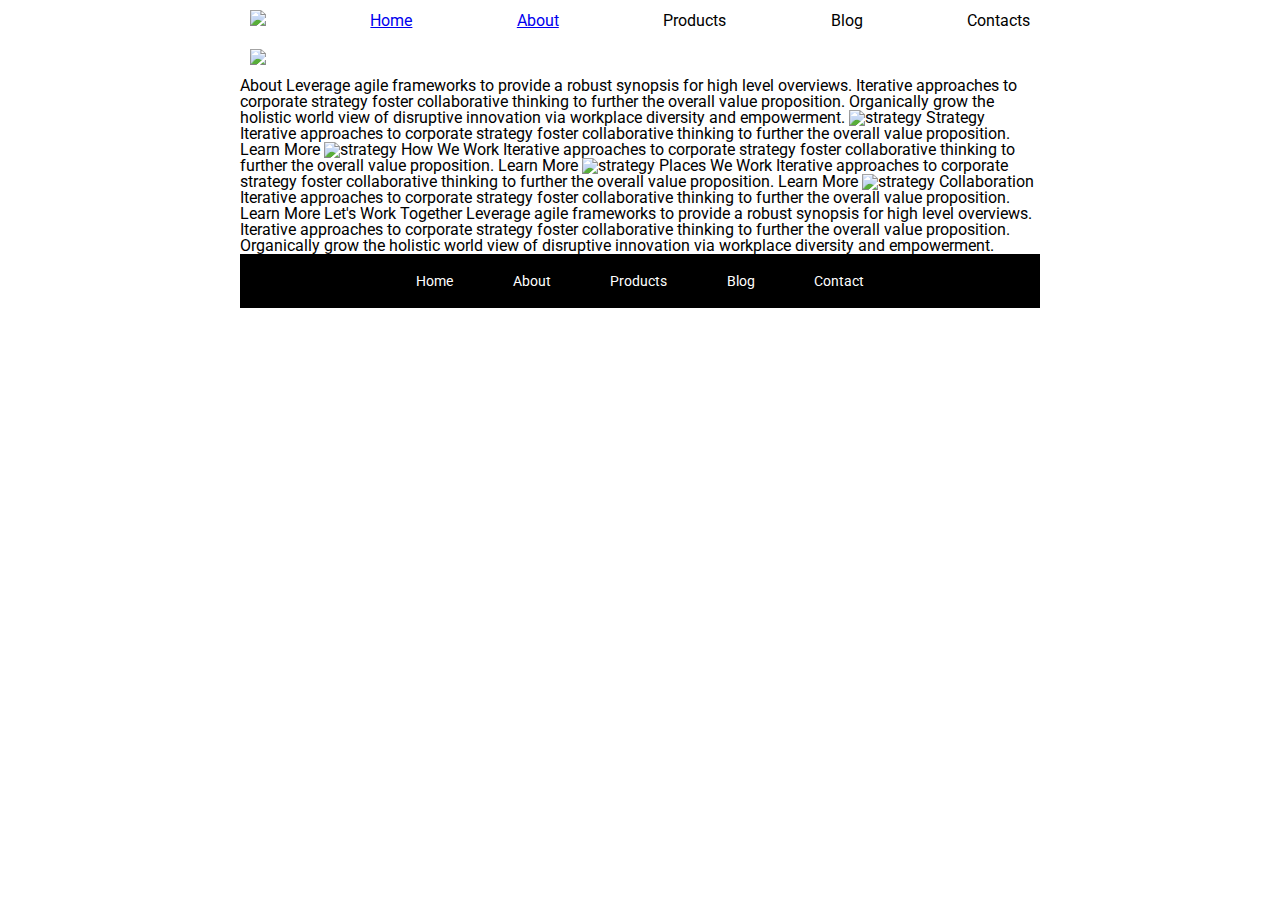
==== about.html @ 3cb061cc "added navigation, header image and linked home back to index.html" ====
<!doctype html>

<html lang="en">
<head>
  <meta charset="utf-8">

  <title>Sprint Challenge - About</title>

  <link href="https://fonts.googleapis.com/css?family=Roboto|Rubik" rel="stylesheet">
  <link rel="stylesheet" href="css/index.css">

</head>

<body>
    <div class="container about-page">
        <nav>
            <a>
                <img src= "img/lambda-black.png"></img>
            </a>
            <a href="./index.html">Home</a>
            <a href="./about.html">About</a>
            <a>Products</a>
            <a>Blog</a>
            <a>Contacts</a>
        </nav>
        <figure class="navigation-image-wrapper">
            <img src="img/jumbo-about.png"></img>
        </figure>
     
    About

    Leverage agile frameworks to provide a robust synopsis for high level overviews. Iterative approaches to corporate strategy foster collaborative thinking to further the overall value proposition. Organically grow the holistic world view of disruptive innovation via workplace diversity and empowerment.


    <img src="img/about-plan.png" alt="strategy">
    
    Strategy
    
    Iterative approaches to corporate strategy foster collaborative thinking to further the overall value proposition.

    Learn More



    <img src="img/about-working.png" alt="strategy">
    
    How We Work
    
    Iterative approaches to corporate strategy foster collaborative thinking to further the overall value proposition.

    Learn More



    <img src="img/about-office.png" alt="strategy">
    
    Places We Work

    Iterative approaches to corporate strategy foster collaborative thinking to further the overall value proposition.

    Learn More

    <img src="img/about-meeting.png" alt="strategy">
    
    Collaboration
    
    Iterative approaches to corporate strategy foster collaborative thinking to further the overall value proposition.

    Learn More

    Let's Work Together

    Leverage agile frameworks to provide a robust synopsis for high level overviews. Iterative approaches to corporate strategy foster collaborative thinking to further the overall value proposition. Organically grow the holistic world view of disruptive innovation via workplace diversity and empowerment.
        
      <footer>
        <nav>
          <a href="index.html">Home</a>
          <a href="#">About</a>
          <a href="#">Products</a>
          <a href="#">Blog</a>
          <a href="#">Contact</a>
        </nav>
      </footer>
    </div><!-- container -->        
</body>
</html>
---- css/index.css ----
/* http://meyerweb.com/eric/tools/css/reset/ 
   v2.0 | 20110126
   License: none (public domain)
*/

html, body, div, span, applet, object, iframe,
h1, h2, h3, h4, h5, h6, p, blockquote, pre,
a, abbr, acronym, address, big, cite, code,
del, dfn, em, img, ins, kbd, q, s, samp,
small, strike, strong, sub, sup, tt, var,
b, u, i, center,
dl, dt, dd, ol, ul, li,
fieldset, form, label, legend,
table, caption, tbody, tfoot, thead, tr, th, td,
article, aside, canvas, details, embed, 
figure, figcaption, footer, header, hgroup, 
menu, nav, output, ruby, section, summary,
time, mark, audio, video {
	margin: 0;
	padding: 0;
	border: 0;
	font-size: 100%;
	font: inherit;
	vertical-align: baseline;
}
/* HTML5 display-role reset for older browsers */
article, aside, details, figcaption, figure, 
footer, header, hgroup, menu, nav, section {
	display: block;
}
body {
	line-height: 1;
}
ol, ul {
	list-style: none;
}
blockquote, q {
	quotes: none;
}
blockquote:before, blockquote:after,
q:before, q:after {
	content: '';
	content: none;
}
table {
	border-collapse: collapse;
	border-spacing: 0;
}

* {
    box-sizing: border-box;
}

html, body {
    height: 100%;
    font-family: 'Roboto', sans-serif;
}

h1, h2, h3, h4, h5 {
    font-size: 18px;
    margin-bottom: 15px;
    font-family: 'Rubik', sans-serif;
}

p {
    line-height: 1.4;
}

.container {
    width: 800px;
    margin: 0 auto;
}

.top-content {
    display: flex;
    flex-wrap: wrap;
    justify-content: space-evenly;
    margin-bottom: 20px;
    border-bottom: 1px dashed black;
}

.top-content .text-container {
    width: 48%;
    padding: 0 1%;
    padding-bottom: 20px;  
}

.middle-content {
    margin-bottom: 20px;
    border-bottom: 1px dashed black;
}

.middle-content h2 {
    padding: 0 2%;
    margin-bottom: 0;
}

.middle-content .boxes {
    display: flex;
    flex-wrap: wrap;
    justify-content: space-evenly;
}

/*.middle-content .boxes .box {
    width: 12.5%;
    height: 100px;
    margin: 20px 2.5%;
    color: white;
    display: flex;
    align-items: center;
    justify-content: center;
}*/
.bottom-content {
    display: flex;
    margin: 0 2% 20px;
    justify-content: space-around;
}

.bottom-content .text-container {
    padding-right: 4%;
}

.bottom-content .text-container:last-child {
    padding-right: 0;
}

footer {
    width: 100%;
    background: black;
}

footer nav {
    width: 60%;
    display: flex;
    justify-content: space-between;
    align-items: center;
    padding: 20px 2%;
    font-size: 14px;
}

footer nav a {
    color: white;
    text-decoration: none;
}
/*************My code begins here*****************/
nav {
    border:2px;
    padding:10px 10px;
    margin: 0 auto;
    display: flex;
    justify-content: space-between;
    align-items: flex-end;
}

    nav a{
        border: 2px;
        
    }
.navigation-image-wrapper img{
    border: 1px;
    padding: 10px 10px;
    margin: 0 auto;
    object-fit:fill;
}

.middle-content .boxes .box1{
    width: 12.5%;
    height: 100px;
    margin: 20px 2.5%;
    color: white;
    display: flex;
    align-items: center;
    justify-content: center;
    background-color: teal;
}
.middle-content .boxes .box2{
    width: 12.5%;
    height: 100px;
    margin: 20px 2.5%;
    color: white;
    display: flex;
    align-items: center;
    justify-content: center;
    background-color:gold;
}
.middle-content .boxes .box3{
    width: 12.5%;
    height: 100px;
    margin: 20px 2.5%;
    color: white;
    display: flex;
    align-items: center;
    justify-content: center;
    background-color: cadetblue;
}
.middle-content .boxes .box4{
    width: 12.5%;
    height: 100px;
    margin: 20px 2.5%;
    color: white;
    display: flex;
    align-items: center;
    justify-content: center;
    background-color:coral;
}
.middle-content .boxes .box5{
    width: 12.5%;
    height: 100px;
    margin: 20px 2.5%;
    color: white;
    display: flex;
    align-items: center;
    justify-content: center;
    background-color:crimson;
}
.middle-content .boxes .box6{
    width: 12.5%;
    height: 100px;
    margin: 20px 2.5%;
    color: white;
    display: flex;
    align-items: center;
    justify-content: center;
    background-color: forestgreen;
}
.middle-content .boxes .box7{
    width: 12.5%;
    height: 100px;
    margin: 20px 2.5%;
    color: white;
    display: flex;
    align-items: center;
    justify-content: center;
    background-color:darkorchid;
}
.middle-content .boxes .box8{
    width: 12.5%;
    height: 100px;
    margin: 20px 2.5%;
    color: white;
    display: flex;
    align-items: center;
    justify-content: center;
    background-color:hotpink;
}
.middle-content .boxes .box9{
    width: 12.5%;
    height: 100px;
    margin: 20px 2.5%;
    color: white;
    display: flex;
    align-items: center;
    justify-content: center;
    background-color:indigo;
}
.middle-content .boxes .box10{
    width: 12.5%;
    height: 100px;
    margin: 20px 2.5%;
    color: white;
    display: flex;
    align-items: center;
    justify-content: center;
    background-color:dodgerblue;
}
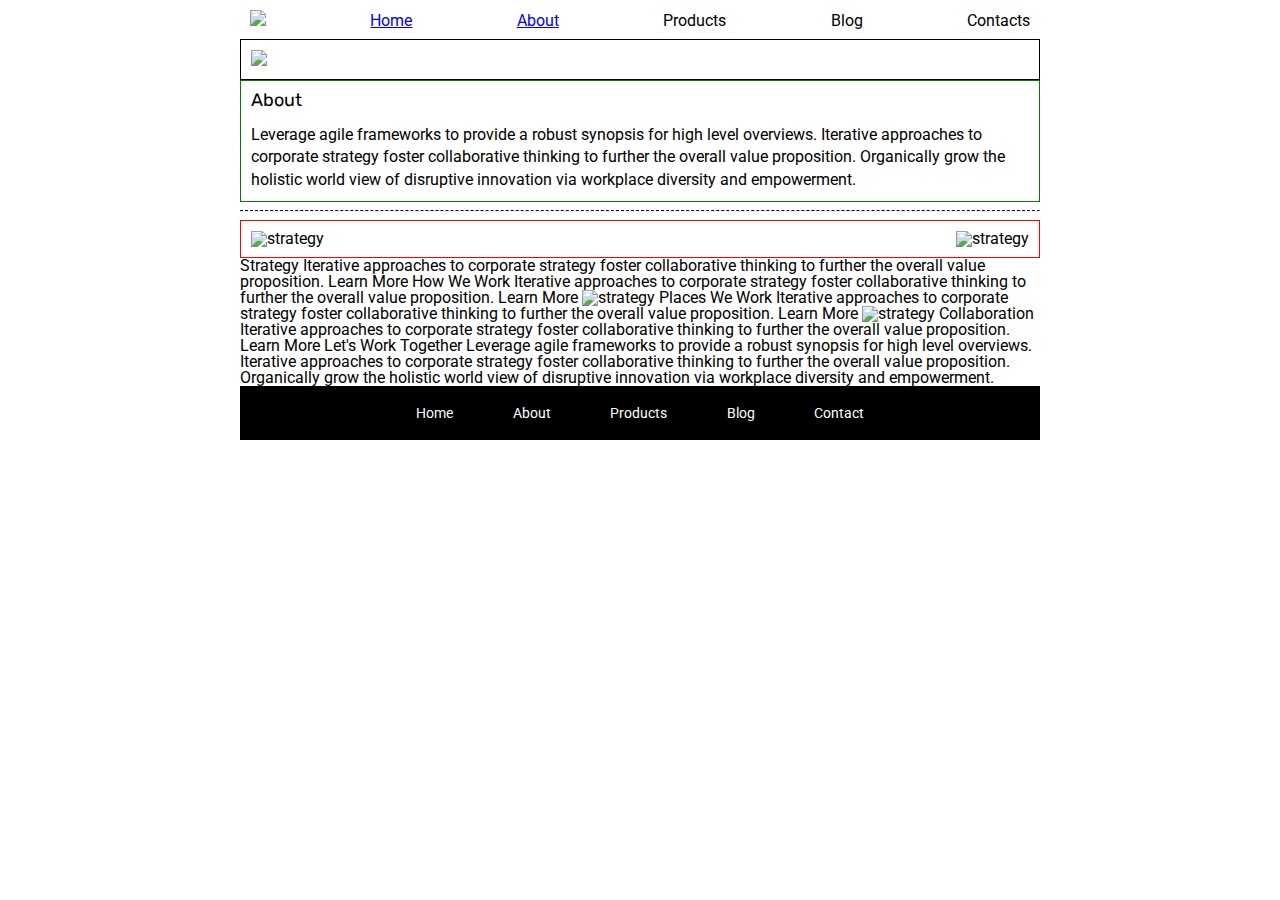
==== commit 453ed20b: "styled header image and section" ====
--- a/about.html
+++ b/about.html
@@ -23,17 +23,19 @@
             <a>Blog</a>
             <a>Contacts</a>
         </nav>
-        <figure class="navigation-image-wrapper">
+        <figure class="about-navigation-image-wrapper">
             <img src="img/jumbo-about.png"></img>
         </figure>
-     
-    About
+     <header class="about-header">
+        <h1>About</h1>
+          <p>Leverage agile frameworks to provide a robust synopsis for high level overviews. Iterative approaches to corporate strategy foster collaborative thinking to further the overall value proposition. Organically grow the holistic world view of disruptive innovation via workplace diversity and empowerment.</p>
+  </header>
+  <hr>
+  <figure class="about-header-img-wrapper"> 
+    <img src="img/about-plan.png" alt="strategy">
+    <img src="img/about-working.png" alt="strategy">
+  </figure> 
 
-    Leverage agile frameworks to provide a robust synopsis for high level overviews. Iterative approaches to corporate strategy foster collaborative thinking to further the overall value proposition. Organically grow the holistic world view of disruptive innovation via workplace diversity and empowerment.
-
-
-    <img src="img/about-plan.png" alt="strategy">
-    
     Strategy
     
     Iterative approaches to corporate strategy foster collaborative thinking to further the overall value proposition.
@@ -42,7 +44,7 @@
 
 
 
-    <img src="img/about-working.png" alt="strategy">
+    
     
     How We Work
     
--- a/css/index.css
+++ b/css/index.css
@@ -262,4 +262,25 @@
     align-items: center;
     justify-content: center;
     background-color:dodgerblue;
+}
+hr{
+    border-top: 1px dashed black;
+}
+.about-header{
+    border: 1px solid green;
+    padding: 10px 10px;
+    margin:0 auto;
+}
+.about-navigation-image-wrapper{
+    border: 1px solid black;
+    padding: 10px 10px;
+    margin:0 auto;
+}
+
+.about-header-img-wrapper{
+    border: 1px solid red;
+    padding: 10px 10px;
+    margin:0 auto;
+    display: flex;
+    justify-content: space-between;
 }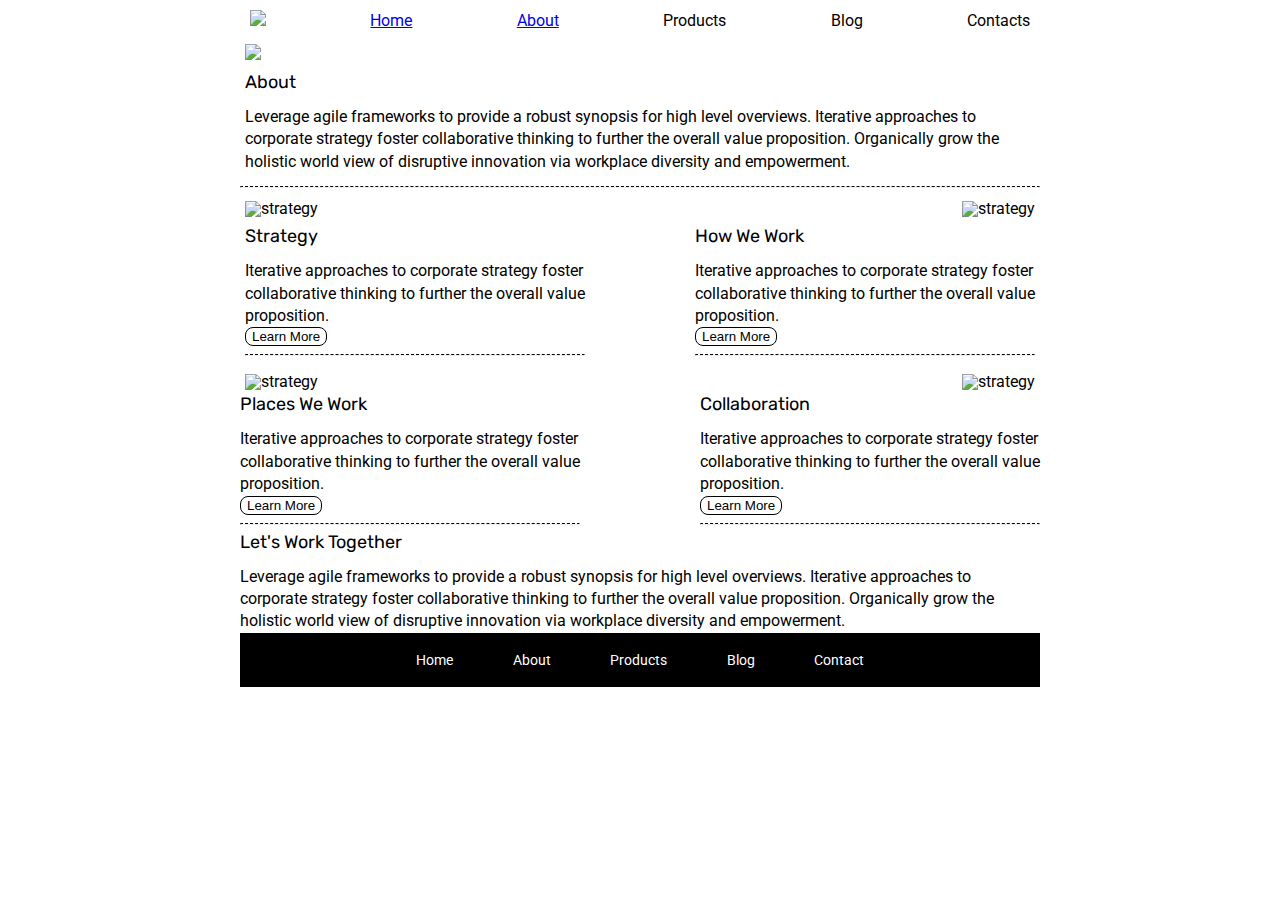
==== commit 399c41fd: "added HTML elements to about.html and styled them" ====
--- a/about.html
+++ b/about.html
@@ -29,51 +29,63 @@
      <header class="about-header">
         <h1>About</h1>
           <p>Leverage agile frameworks to provide a robust synopsis for high level overviews. Iterative approaches to corporate strategy foster collaborative thinking to further the overall value proposition. Organically grow the holistic world view of disruptive innovation via workplace diversity and empowerment.</p>
-  </header>
-  <hr>
-  <figure class="about-header-img-wrapper"> 
-    <img src="img/about-plan.png" alt="strategy">
-    <img src="img/about-working.png" alt="strategy">
-  </figure> 
-
-    Strategy
-    
-    Iterative approaches to corporate strategy foster collaborative thinking to further the overall value proposition.
-
-    Learn More
-
-
-
-    
-    
-    How We Work
-    
-    Iterative approaches to corporate strategy foster collaborative thinking to further the overall value proposition.
-
-    Learn More
-
-
-
-    <img src="img/about-office.png" alt="strategy">
-    
-    Places We Work
-
-    Iterative approaches to corporate strategy foster collaborative thinking to further the overall value proposition.
-
-    Learn More
-
-    <img src="img/about-meeting.png" alt="strategy">
-    
-    Collaboration
-    
-    Iterative approaches to corporate strategy foster collaborative thinking to further the overall value proposition.
-
-    Learn More
-
-    Let's Work Together
-
-    Leverage agile frameworks to provide a robust synopsis for high level overviews. Iterative approaches to corporate strategy foster collaborative thinking to further the overall value proposition. Organically grow the holistic world view of disruptive innovation via workplace diversity and empowerment.
-        
+      </header>
+      <hr>
+      <figure class="about-header-img-wrapper"> 
+        <img src="img/about-plan.png" alt="strategy">
+        <img src="img/about-working.png" alt="strategy">
+      </figure> 
+      <main>
+        <div class="main-top-wrapper">
+          <section class="section-wrapper">
+            <h1>Strategy</h1>
+            <p>Iterative approaches to corporate strategy foster<br>
+              collaborative thinking to further the overall value<br>
+               proposition.
+            </p>
+                <button>Learn More</button>
+                 <hr>
+          </section>
+          <section class="section-wrapper">
+            <h1>How We Work</h1>
+              <p>Iterative approaches to corporate strategy foster<br>
+                 collaborative thinking to further the overall value<br>
+                  proposition.
+              </p>
+                <button>Learn More</button> 
+                  <hr>
+          </section>
+        </div>
+        <figure class ="main-middle-wrapper">
+          <img src="img/about-office.png" alt="strategy">
+          <img src="img/about-meeting.png" alt="strategy">
+        </figure>
+        <div class="main-bottom-wrapper">
+          <section>
+            <h1>Places We Work</h1>
+              <p>Iterative approaches to corporate strategy foster<br>
+                collaborative thinking to further the overall value<br>
+                proposition.
+              </p>
+              <button>Learn More</button>
+              <hr>
+          </section>
+          <section>
+            <h1>Collaboration</h1>
+              <p>Iterative approaches to corporate strategy foster<br>
+                collaborative thinking to further the overall value<br>
+                proposition.
+              </p>
+              <button>Learn More</button>
+              <hr>
+          </section>
+        </div>
+          <section>
+            <h1>Let's Work Together</h1>
+            <p>Leverage agile frameworks to provide a robust synopsis for high level overviews. Iterative approaches to corporate strategy foster collaborative thinking to further the overall value proposition. Organically grow the holistic world view of disruptive innovation via workplace diversity and empowerment.
+            </p>
+          </section>
+        </main>  
       <footer>
         <nav>
           <a href="index.html">Home</a>
--- a/css/index.css
+++ b/css/index.css
@@ -267,20 +267,47 @@
     border-top: 1px dashed black;
 }
 .about-header{
-    border: 1px solid green;
-    padding: 10px 10px;
+    border: 1px;
+    padding: 5px 5px;
     margin:0 auto;
 }
 .about-navigation-image-wrapper{
-    border: 1px solid black;
-    padding: 10px 10px;
+    border: 1px;
+    padding: 5px 5px;
     margin:0 auto;
+    object-fit: scale-down;
 }
 
 .about-header-img-wrapper{
-    border: 1px solid red;
-    padding: 10px 10px;
+    border: 1px;
+    padding: 5px 5px;
     margin:0 auto;
     display: flex;
     justify-content: space-between;
-}+}
+.main-top-wrapper{
+    display: flex;
+    justify-content: space-between;
+    align-content: space-around;
+    
+}
+    .section-wrapper{
+        border: 1px;
+        padding: 5px 5px;
+    }
+         button{
+             border: 1px solid black;
+             background-color: white;
+             border-radius: 8px;
+         }
+.main-middle-wrapper{
+    display: flex;
+    justify-content: space-between;
+    padding: 5px 5px;
+    border: 1px;
+    margin: 0 auto;
+}   
+.main-bottom-wrapper{
+    display: flex;
+    justify-content: space-between;
+}   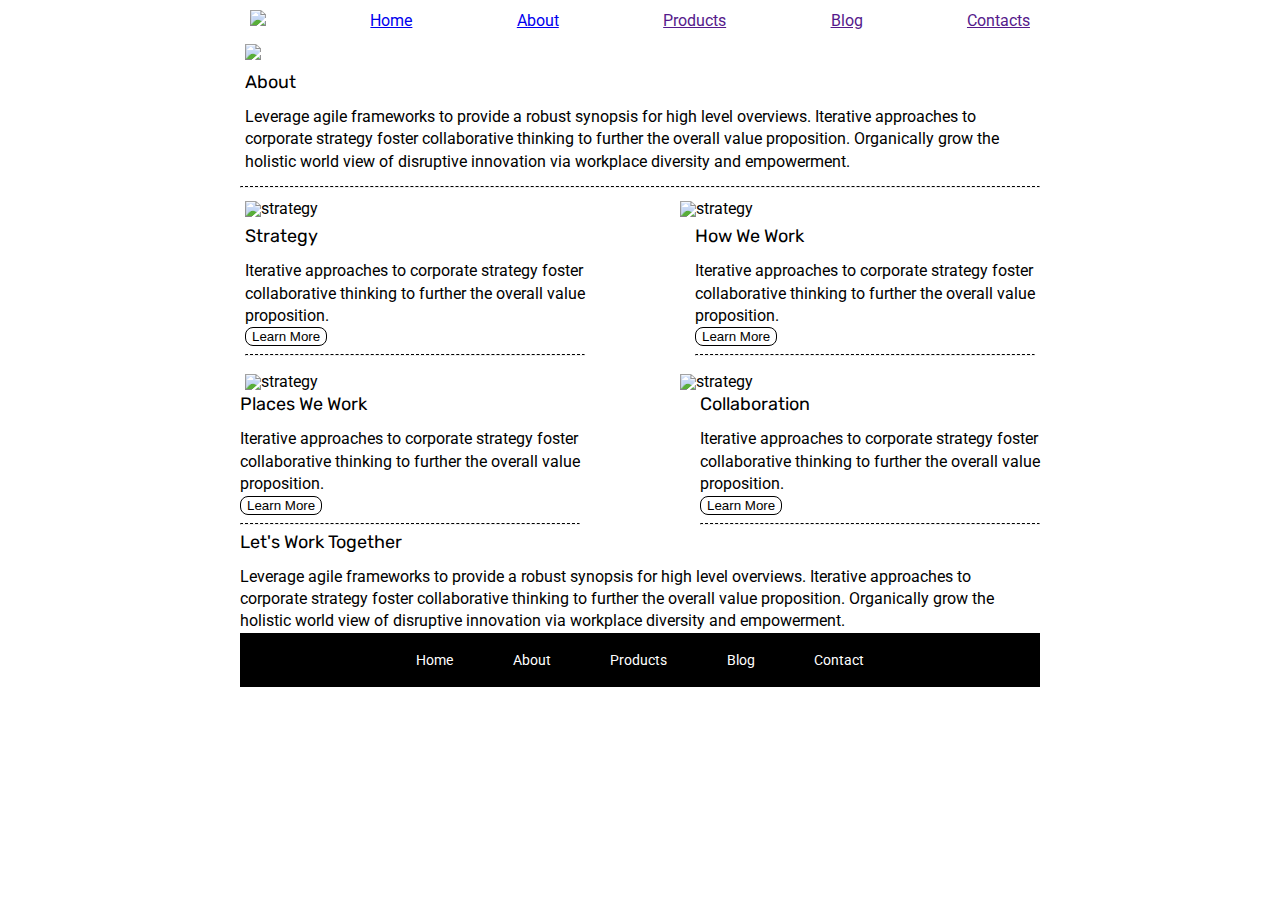
==== commit 93c5f13b: "Stretch task: Created a blog.html file" ====
--- a/about.html
+++ b/about.html
@@ -19,9 +19,9 @@
             </a>
             <a href="./index.html">Home</a>
             <a href="./about.html">About</a>
-            <a>Products</a>
-            <a>Blog</a>
-            <a>Contacts</a>
+            <a href="">Products</a>
+            <a href="">Blog</a>
+            <a href="">Contacts</a>
         </nav>
         <figure class="about-navigation-image-wrapper">
             <img src="img/jumbo-about.png"></img>
--- a/css/index.css
+++ b/css/index.css
@@ -266,25 +266,27 @@
 hr{
     border-top: 1px dashed black;
 }
-.about-header{
-    border: 1px;
-    padding: 5px 5px;
-    margin:0 auto;
-}
 .about-navigation-image-wrapper{
     border: 1px;
     padding: 5px 5px;
     margin:0 auto;
     object-fit: scale-down;
 }
-
-.about-header-img-wrapper{
+.about-header{
     border: 1px;
     padding: 5px 5px;
     margin:0 auto;
-    display: flex;
-    justify-content: space-between;
-}
+}
+    .about-header-img-wrapper{
+        border: 1px;
+        padding: 5px 5px;
+        margin:0 auto;
+        display: flex;
+        justify-content: space-between;
+    }
+    .about-header-img-wrapper img{
+        width: 45%;
+    }
 .main-top-wrapper{
     display: flex;
     justify-content: space-between;
@@ -307,6 +309,9 @@
     border: 1px;
     margin: 0 auto;
 }   
+    .main-middle-wrapper img{
+        width: 45%;
+    }
 .main-bottom-wrapper{
     display: flex;
     justify-content: space-between;
